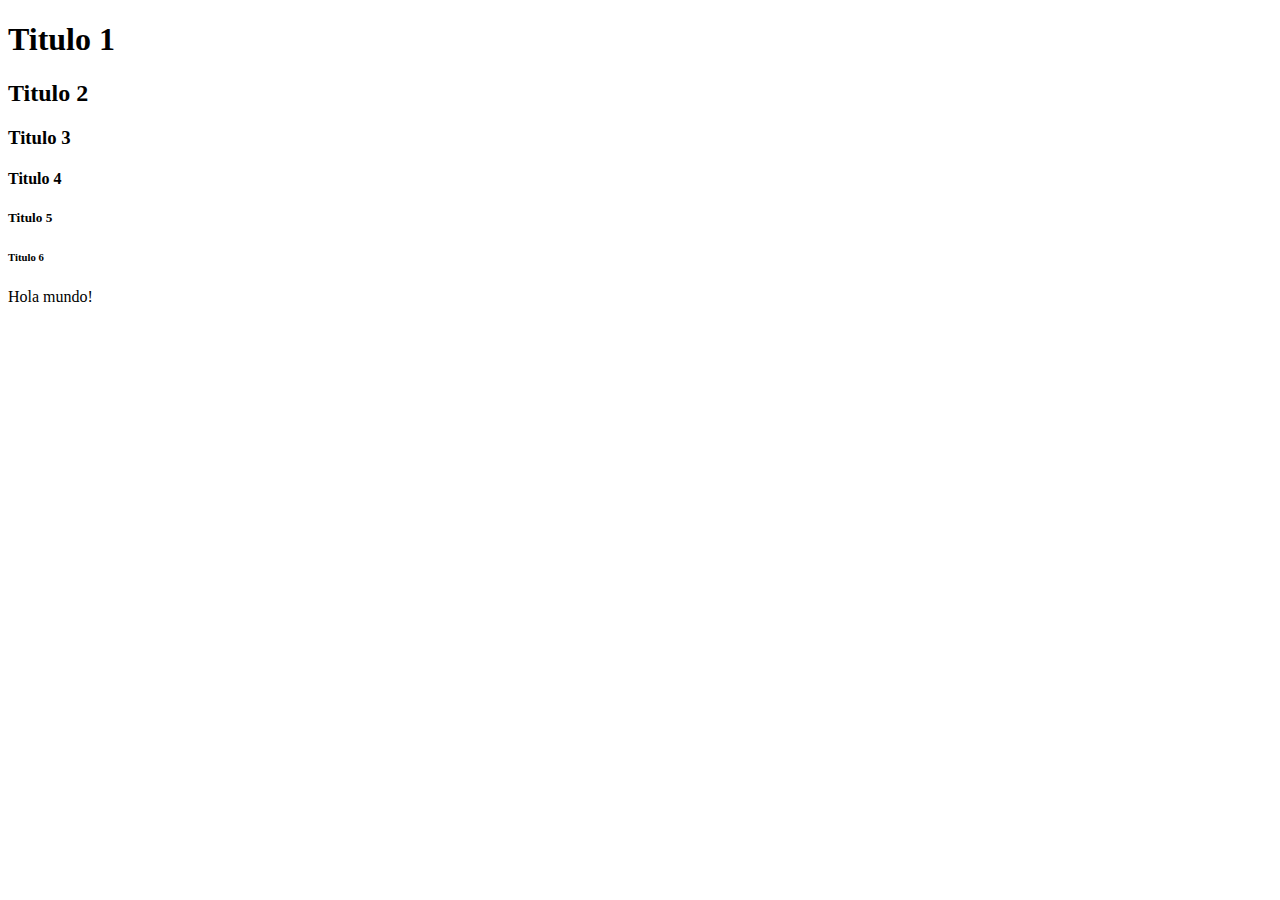
==== index.html @ e42090c4 "Primer escritura" ====
<!DOCTYPE html>
<html lang="es">
<head>
    <meta charset="UTF-8">
    <meta http-equiv="X-UA-Compatible" content="IE=edge">
    <meta name="viewport" content="width=device-width, initial-scale=1.0">
    <title>Primer ejemplo</title>
</head>
<body>
    <h1>Titulo 1</h1>
    <h2>Titulo 2</h2>    
    <h3>Titulo 3</h3>
    <h4>Titulo 4</h4>
    <h5>Titulo 5</h5>
    <h6>Titulo 6</h6>
    <p>Hola mundo!</p>
</body>
</html>
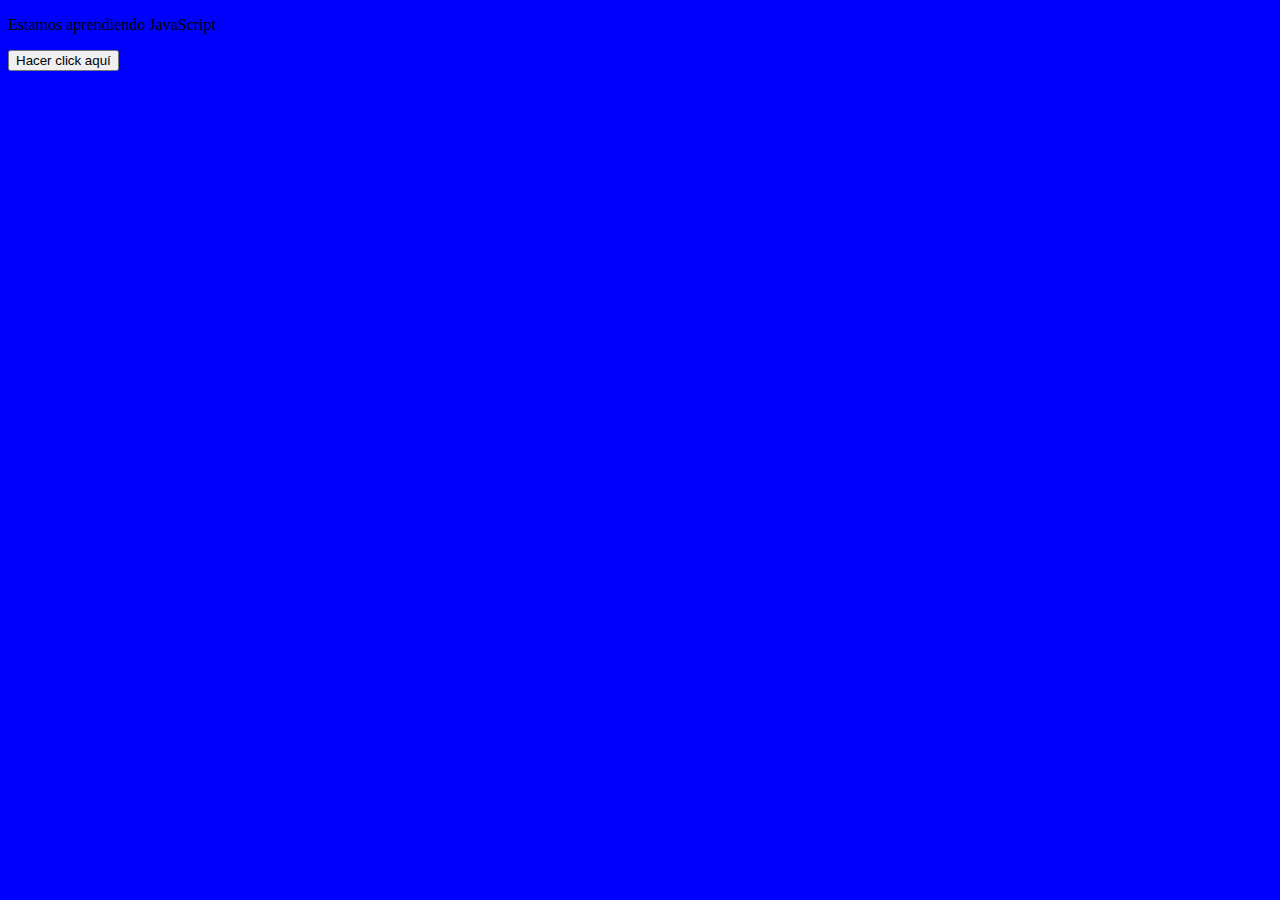
==== commit 60a8f6d4: "copia" ====
--- a/index.html
+++ b/index.html
@@ -1,18 +1,15 @@
 <!DOCTYPE html>
-<html lang="es">
+<html lang="en">
 <head>
     <meta charset="UTF-8">
     <meta http-equiv="X-UA-Compatible" content="IE=edge">
     <meta name="viewport" content="width=device-width, initial-scale=1.0">
-    <title>Primer ejemplo</title>
+    <title>Document</title>
+    <link rel="stylesheet" type="text/css" href="css/estilos1.css">
 </head>
 <body>
-    <h1>Titulo 1</h1>
-    <h2>Titulo 2</h2>    
-    <h3>Titulo 3</h3>
-    <h4>Titulo 4</h4>
-    <h5>Titulo 5</h5>
-    <h6>Titulo 6</h6>
-    <p>Hola mundo!</p>
+    <p id="demo">Estamos aprendiendo JavaScript</p>
+    <button type="button" id="botón">Hacer click aquí</button>
+    <script src="JS/function.js"></script>
 </body>
 </html>--- a/css/estilos1.css
+++ b/css/estilos1.css
@@ -0,0 +1,4 @@
+
+body {
+    background-color: blue;
+}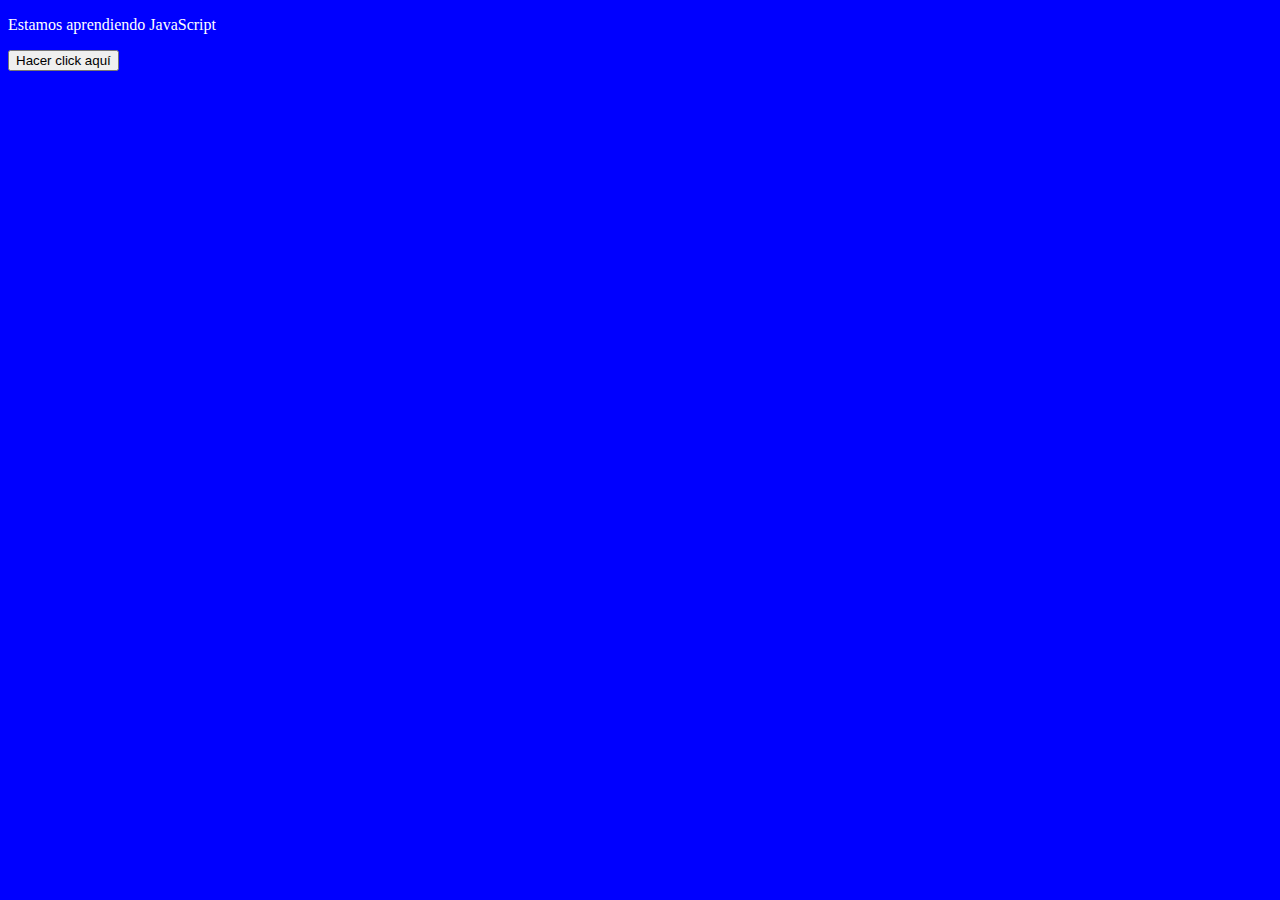
==== commit 848bfff4: "copia2" ====
--- a/index.html
+++ b/index.html
@@ -1,15 +1,15 @@
 <!DOCTYPE html>
-<html lang="en">
+<html lang="es">
 <head>
     <meta charset="UTF-8">
     <meta http-equiv="X-UA-Compatible" content="IE=edge">
     <meta name="viewport" content="width=device-width, initial-scale=1.0">
     <title>Document</title>
-    <link rel="stylesheet" type="text/css" href="css/estilos1.css">
+    <link rel="stylesheet" href="css/estilos1.css">
 </head>
 <body>
     <p id="demo">Estamos aprendiendo JavaScript</p>
-    <button type="button" id="botón">Hacer click aquí</button>
+    <button type="button" id="boton">Hacer click aquí</button>
     <script src="JS/function.js"></script>
 </body>
 </html>--- a/css/estilos1.css
+++ b/css/estilos1.css
@@ -1,4 +1,5 @@
 
 body {
     background-color: blue;
+    color: white;
 }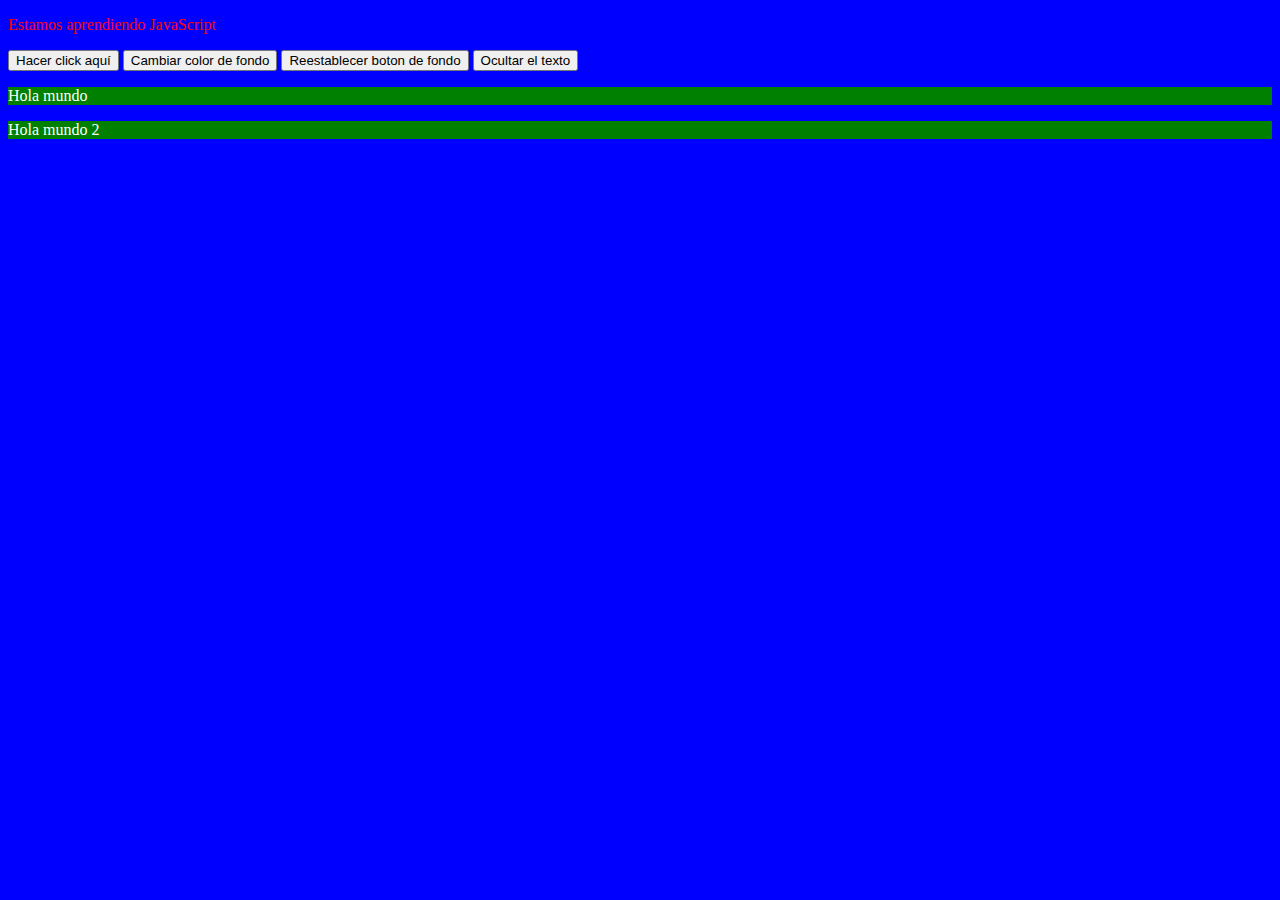
==== commit 9edb7388: "copi3" ====
--- a/index.html
+++ b/index.html
@@ -8,8 +8,21 @@
     <link rel="stylesheet" href="css/estilos1.css">
 </head>
 <body>
+
     <p id="demo">Estamos aprendiendo JavaScript</p>
+
     <button type="button" id="boton">Hacer click aquí</button>
+
+    <button type="button" id="boton_color">Cambiar color de fondo</button>
+
+    <button type="button" id="boton_default">Reestablecer boton de fondo</button>
+
+    <button type="button" id="boton_ocultar">Ocultar el texto</button>
+
+    <p class="prueba"> Hola mundo</p>
+
+    <p class="prueba"> Hola mundo 2</p>
+
     <script src="JS/function.js"></script>
 </body>
 </html>--- a/css/estilos1.css
+++ b/css/estilos1.css
@@ -2,4 +2,8 @@
 body {
     background-color: blue;
     color: white;
+}
+
+#demo {
+    color:red;
 }